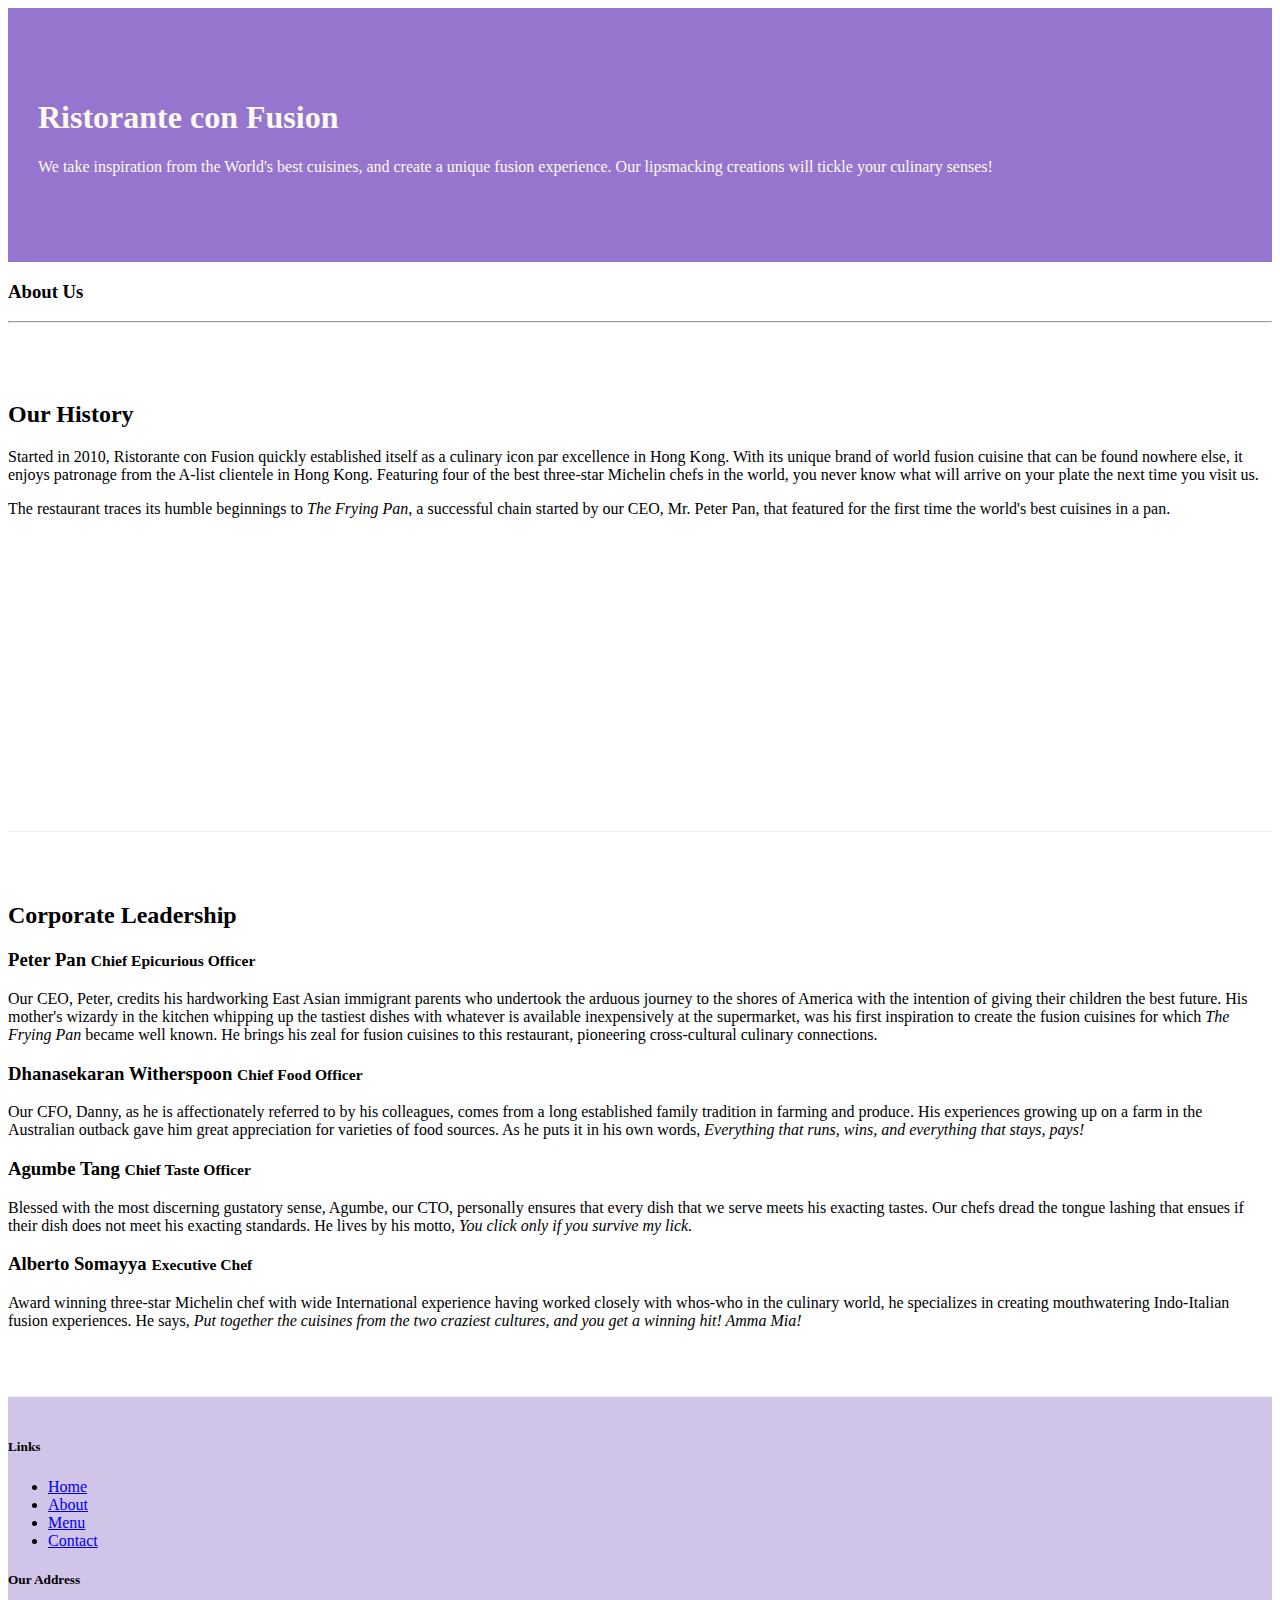
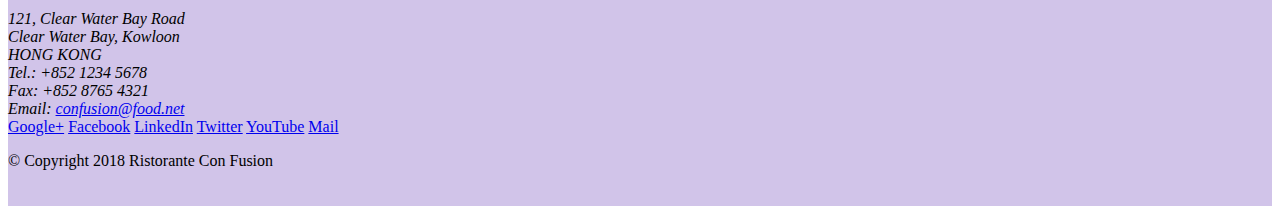
==== aboutus.html @ 8bbb732c "Assignment One Complete" ====
<!DOCTYPE html>
<html lang="en">

<head>
    <!-- Required meta tags always come first -->
    <meta charset="utf-8">
    <meta name="viewport" content="width=device-width, initial-scale=1, shrink-to-fit=no">
    <meta http-equiv="x-ua-compatible" content="ie=edge">

    <!-- Bootstrap CSS -->
    <link rel="stylesheet" href="node_modules/bootstrap/dist/css/bootstrap.min.css">

     <!-- External CSS -->
     <link rel="stylesheet" href="css/styles.css">

    <title>Ristorante Con Fusion: About Us</title>

</head>

<body>

    <header class="jumbotron">
        <div class="container">
            <div class="row row-header">
                <div class="col-12 col-sm-6">
                    <h1>Ristorante con Fusion</h1>
                    <p>We take inspiration from the World's best cuisines, and create a unique fusion experience. Our lipsmacking creations will tickle your culinary senses!</p>
                </div>
                <div class="col-12 col-sm">
                </div>
            </div>
        </div>
    </header>

    <div class="container">
        <div>
            <div>
               <h3>About Us</h3>
               <hr>
            </div>
        </div>

        <div class="row row-content">
            <div class="col-12 col-sm-6">
                <h2>Our History</h2>
                <p>Started in 2010, Ristorante con Fusion quickly established itself as a culinary icon par excellence in Hong Kong. With its unique brand of world fusion cuisine that can be found nowhere else, it enjoys patronage from the A-list clientele in Hong Kong.  Featuring four of the best three-star Michelin chefs in the world, you never know what will arrive on your plate the next time you visit us.</p>
                <p>The restaurant traces its humble beginnings to <em>The Frying Pan</em>, a successful chain started by our CEO, Mr. Peter Pan, that featured for the first time the world's best cuisines in a pan.</p>
            </div>
            <div>
            </div>
        </div>


        <div class="row row-content">
            <div class="col-12 col-sm">
                <h2>Corporate Leadership</h2>
                <h3>Peter Pan <small>Chief Epicurious Officer</small></h3>
                <p class="d-none d-sm-block">Our CEO, Peter, credits his hardworking East Asian immigrant parents who undertook the arduous journey to the shores of America with the intention of giving their children the best future. His mother's wizardy in the kitchen whipping up the tastiest dishes with whatever is available inexpensively at the supermarket, was his first inspiration to create the fusion cuisines for which <em>The Frying Pan</em> became well known. He brings his zeal for fusion cuisines to this restaurant, pioneering cross-cultural culinary connections.</p>
                <h3>Dhanasekaran Witherspoon <small>Chief Food Officer</small></h3>
                <p class="d-none d-sm-block">Our CFO, Danny, as he is affectionately referred to by his colleagues, comes from a long established family tradition in farming and produce. His experiences growing up on a farm in the Australian outback gave him great appreciation for varieties of food sources. As he puts it in his own words, <em>Everything that runs, wins, and everything that stays, pays!</em></p>
                <h3>Agumbe Tang <small>Chief Taste Officer</small></h3>
                <p class="d-none d-sm-block">Blessed with the most discerning gustatory sense, Agumbe, our CTO, personally ensures that every dish that we serve meets his exacting tastes. Our chefs dread the tongue lashing that ensues if their dish does not meet his exacting standards. He lives by his motto, <em>You click only if you survive my lick.</em></p>
                <h3>Alberto Somayya <small>Executive Chef</small></h3>
                <p class="d-none d-sm-block">Award winning three-star Michelin chef with wide International experience having worked closely with whos-who in the culinary world, he specializes in creating mouthwatering Indo-Italian fusion experiences. He says, <em>Put together the cuisines from the two craziest cultures, and you get a winning hit! Amma Mia!</em></p>
            </div>
       </div>

    </div>

    <footer class="footer">
        <div class="container">
            <div class="row">             
                <div class="col-4 offset-1 col-sm-2">
                    <h5>Links</h5>
                    <ul class="list-unstyled">
                        <li><a href="#">Home</a></li>
                        <li><a href="#">About</a></li>
                        <li><a href="#">Menu</a></li>
                        <li><a href="#">Contact</a></li>
                    </ul>
                </div>
                <div class="col-7 col-sm-5">
                    <h5>Our Address</h5>
                    <address>
		              121, Clear Water Bay Road<br>
		              Clear Water Bay, Kowloon<br>
		              HONG KONG<br>
		              Tel.: +852 1234 5678<br>
		              Fax: +852 8765 4321<br>
		              Email: <a href="mailto:confusion@food.net">confusion@food.net</a>
		           </address>
                </div>
                <div class="col-12 col-sm-4 align-self-center">
                    <div class="text-center">
                        <a href="http://google.com/+">Google+</a>
                        <a href="http://www.facebook.com/profile.php?id=">Facebook</a>
                        <a href="http://www.linkedin.com/in/">LinkedIn</a>
                        <a href="http://twitter.com/">Twitter</a>
                        <a href="http://youtube.com/">YouTube</a>
                        <a href="mailto:">Mail</a>
                    </div>
                </div>
           </div>
           <div class="row justify-content-center">             
                <div class="col-auto">
                    <p>© Copyright 2018 Ristorante Con Fusion</p>
                </div>
           </div>
        </div>
    </footer>

    <!-- jQuery first, then Popper.js, then Bootstrap JS. -->
    <script src="node_modules/jquery/dist/jquery.slim.min.js"></script>
    <script src="node_modules/popper.js/dist/umd/popper.min.js"></script>
    <script src="node_modules/bootstrap/dist/js/bootstrap.min.js"></script>
    
</body>

</html>
---- css/styles.css ----
.row-header {
    margin: 0px auto;
    padding: 0px auto;
}

.row-content {
    margin: 0px auto;
    padding: 50px 0px 50px 0px;
    border-bottom: 1px ridge;
    min-height: 400px;
}

.footer {
    background-color: #D1C4E9;
    margin: 0px auto;
    padding: 20px 0px 20px 0px;
}

.jumbotron {
    padding: 70px 30px 70px 30px;
    margin: 0px auto;
    background-color: #9575CD;
    color: floralwhite;
 }

 .address {
     font-size: 80%;
     margin: 0px auto;
     color: #0f0f0f;
 }
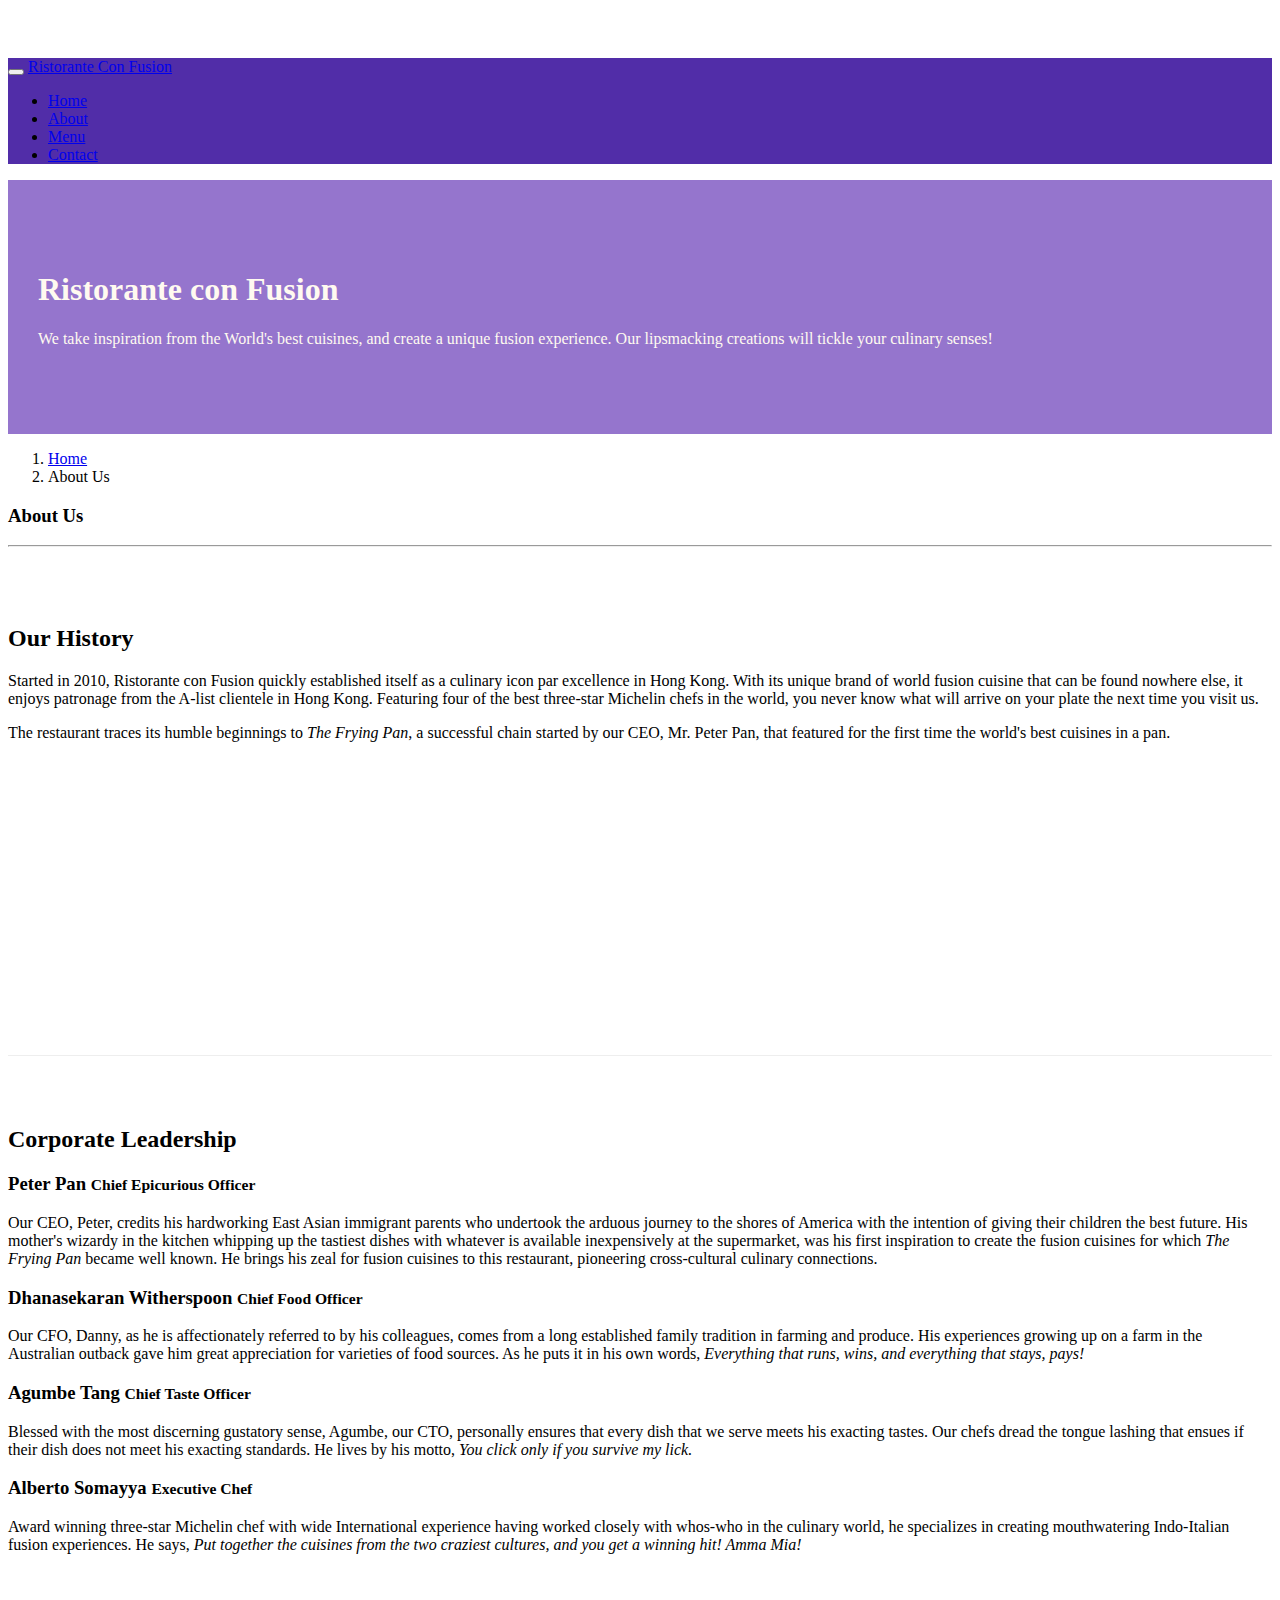
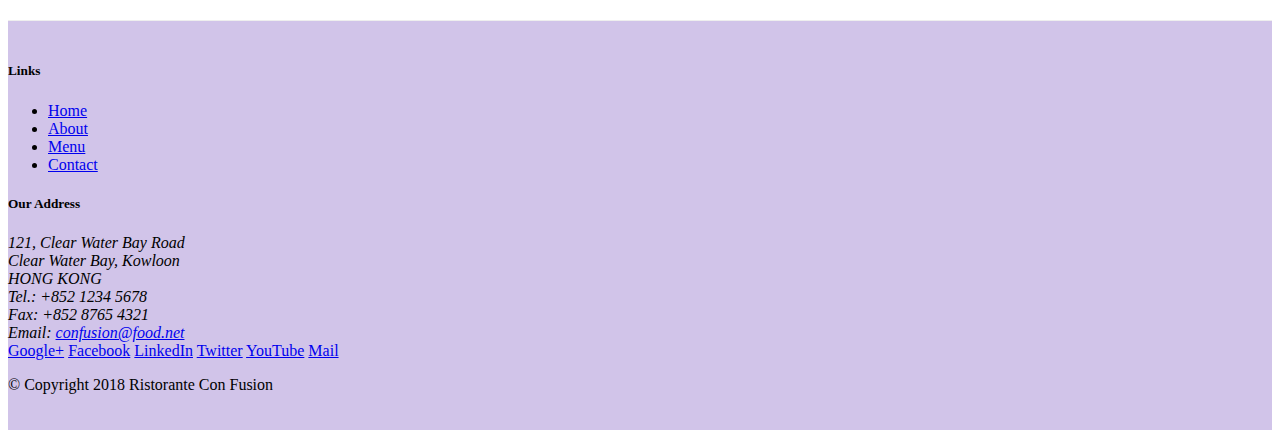
==== commit 5dcc0771: "Navigation Bar and Breadcrumb" ====
--- a/aboutus.html
+++ b/aboutus.html
@@ -19,6 +19,30 @@
 
 <body>
 
+    <nav class="navbar navbar-dark navbar-expand-sm fixed-top">
+        <div class="container">
+
+            <!-- Collapse button -->
+            <button class="navbar-toggler" type="button" data-toggle="collapse" data-target="#Navbar">
+                <span class="navbar-toggler-icon"></span>
+            </button>
+
+            <a class="navbar-brand" href="./index.html">Ristorante Con Fusion</a>
+
+            <!-- Collapsible content -->
+            <div class="collapse navbar-collapse" id="Navbar">
+                <ul class="navbar-nav mr-auto">
+                    <li class="nav-item"><a class="nav-link" href="./index.html">Home</a></li>
+                    <li class="nav-item"><a class="nav-link active" href="#">About</a></li>
+                    <li class="nav-item"><a class="nav-link" href="#">Menu</a></li>
+                    <li class="nav-item"><a class="nav-link" href="#">Contact</a></li>
+                </ul>
+            </div>
+            
+        </div>
+    
+    </nav>
+
     <header class="jumbotron">
         <div class="container">
             <div class="row row-header">
@@ -33,8 +57,12 @@
     </header>
 
     <div class="container">
-        <div>
-            <div>
+        <div class="row">
+            <ol class="col-12 breadcrumb">
+                <li class="breadcrumb-item"><a href="./index.html">Home</a></li>
+                <li class="breadcrumb-item active">About Us</li>
+            </ol>
+            <div class="col-12">
                <h3>About Us</h3>
                <hr>
             </div>
@@ -73,7 +101,7 @@
                 <div class="col-4 offset-1 col-sm-2">
                     <h5>Links</h5>
                     <ul class="list-unstyled">
-                        <li><a href="#">Home</a></li>
+                        <li><a href="./index.html">Home</a></li>
                         <li><a href="#">About</a></li>
                         <li><a href="#">Menu</a></li>
                         <li><a href="#">Contact</a></li>
--- a/css/styles.css
+++ b/css/styles.css
@@ -27,4 +27,13 @@
      font-size: 80%;
      margin: 0px auto;
      color: #0f0f0f;
+ }
+
+ body {
+     padding:50px 0px 0px 0px;
+     z-index:0;
+ }
+
+ .navbar-dark {
+     background: #512DA8;
  }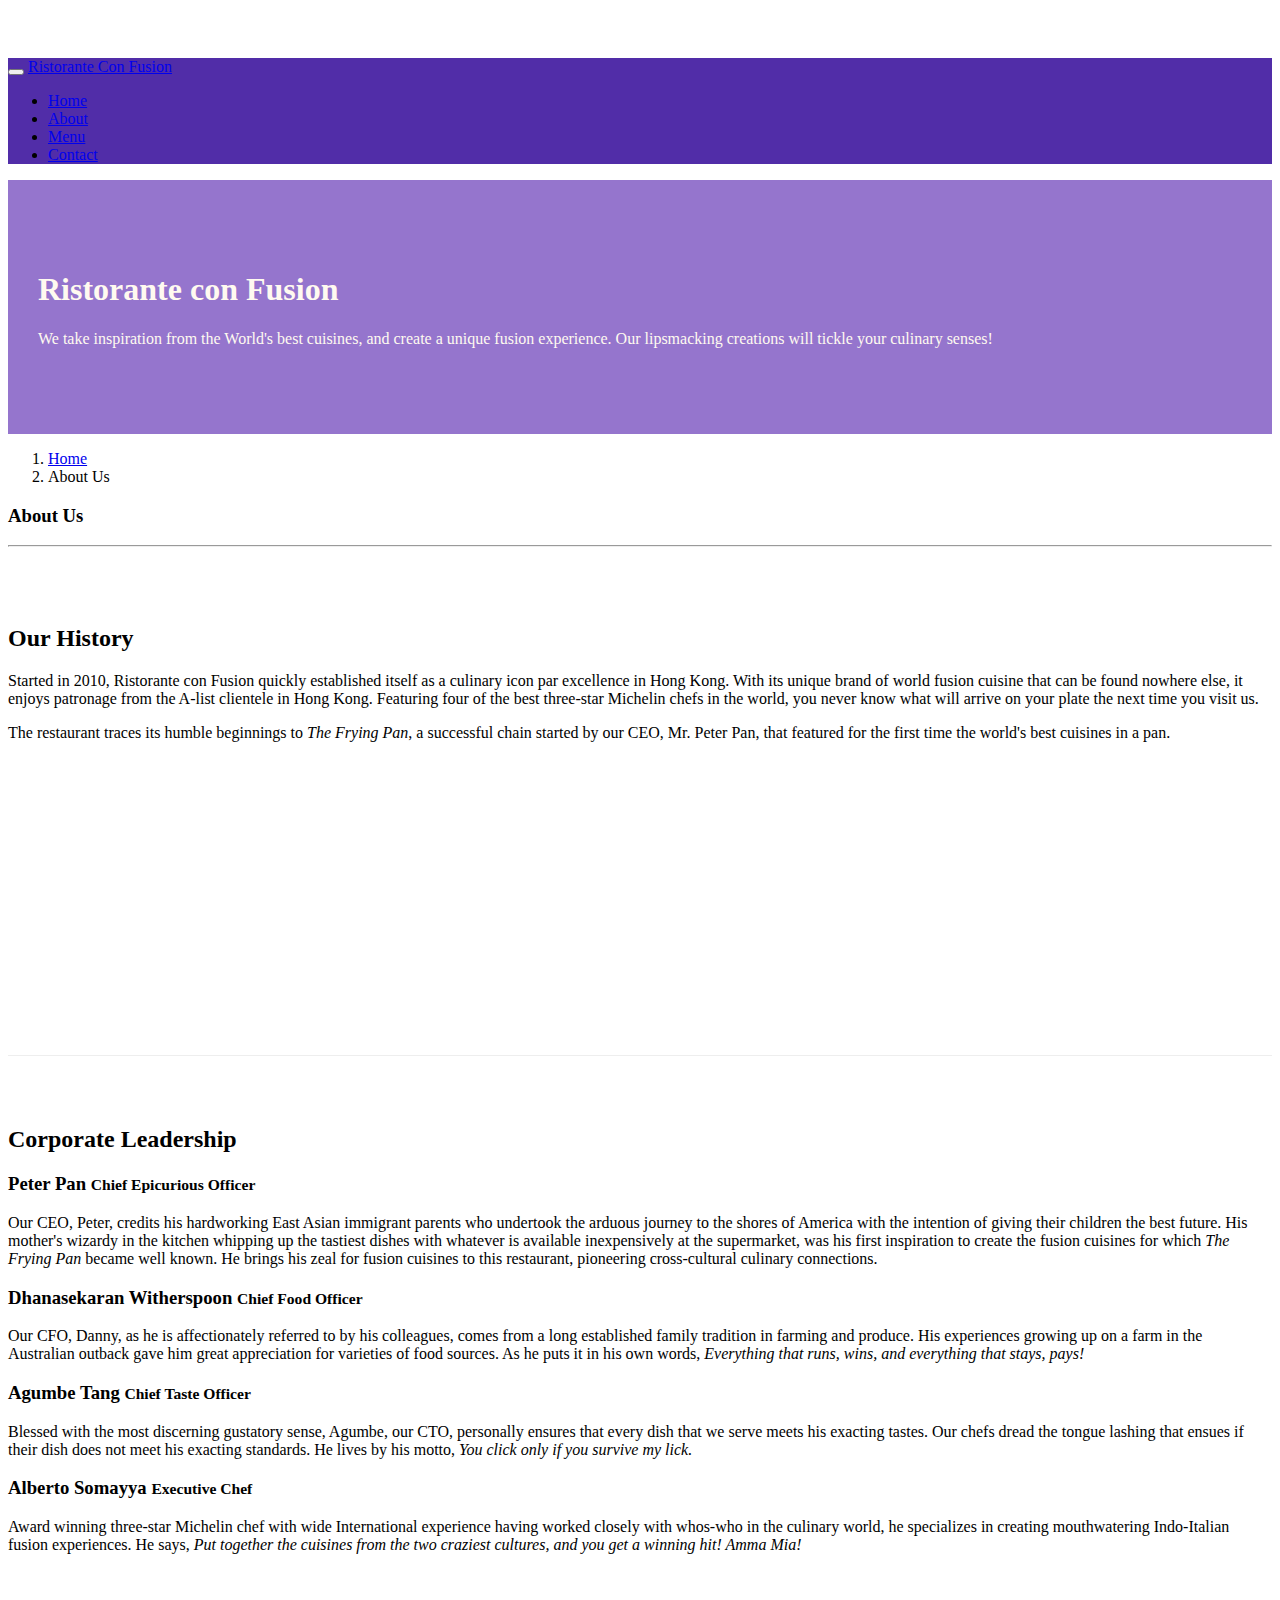
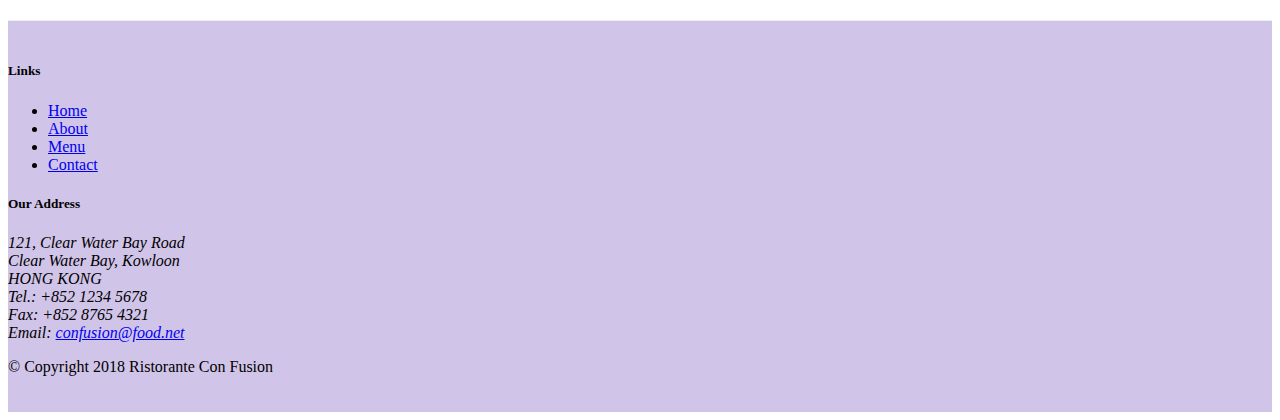
==== commit 63886010: "Navigation Update: Icon Fonts" ====
--- a/aboutus.html
+++ b/aboutus.html
@@ -9,6 +9,10 @@
 
     <!-- Bootstrap CSS -->
     <link rel="stylesheet" href="node_modules/bootstrap/dist/css/bootstrap.min.css">
+
+    <!-- Font Awesome and Bootstrap-Social -->
+    <link rel="stylesheet" href="node_modules/font-awesome/css/font-awesome.min.css">
+    <link rel="stylesheet" href="node_modules/bootstrap-social/bootstrap-social.css">
 
      <!-- External CSS -->
      <link rel="stylesheet" href="css/styles.css">
@@ -32,10 +36,10 @@
             <!-- Collapsible content -->
             <div class="collapse navbar-collapse" id="Navbar">
                 <ul class="navbar-nav mr-auto">
-                    <li class="nav-item"><a class="nav-link" href="./index.html">Home</a></li>
-                    <li class="nav-item"><a class="nav-link active" href="#">About</a></li>
-                    <li class="nav-item"><a class="nav-link" href="#">Menu</a></li>
-                    <li class="nav-item"><a class="nav-link" href="#">Contact</a></li>
+                    <li class="nav-item"><a class="nav-link" href="./index.html"><span class="fa fa-home"></span>Home</a></li>
+                    <li class="nav-item"><a class="nav-link active" href="#"><span class="fa fa-info"></span>About</a></li>
+                    <li class="nav-item"><a class="nav-link" href="#"><span class="fa fa-info"></span>Menu</a></li>
+                    <li class="nav-item"><a class="nav-link" href="#"><span class="fa fa-address-card"></span>Contact</a></li>
                 </ul>
             </div>
             
@@ -113,19 +117,19 @@
 		              121, Clear Water Bay Road<br>
 		              Clear Water Bay, Kowloon<br>
 		              HONG KONG<br>
-		              Tel.: +852 1234 5678<br>
-		              Fax: +852 8765 4321<br>
-		              Email: <a href="mailto:confusion@food.net">confusion@food.net</a>
+		              <span class="fa fa-phone"></span>Tel.: +852 1234 5678<br>
+		              <span class="fa fa-fax"></span>Fax: +852 8765 4321<br>
+		              <span class="fa fa-envelope"></span>Email: <a href="mailto:confusion@food.net">confusion@food.net</a>
 		           </address>
                 </div>
                 <div class="col-12 col-sm-4 align-self-center">
                     <div class="text-center">
-                        <a href="http://google.com/+">Google+</a>
-                        <a href="http://www.facebook.com/profile.php?id=">Facebook</a>
-                        <a href="http://www.linkedin.com/in/">LinkedIn</a>
-                        <a href="http://twitter.com/">Twitter</a>
-                        <a href="http://youtube.com/">YouTube</a>
-                        <a href="mailto:">Mail</a>
+                        <a class="btn btn-social-icon btn-google" href="http://google.com/+"><span class="fa fa-google-plus"></span></a>
+                        <a class="btn btn-social-icon btn-facebook" href="http://www.facebook.com/profile.php?id="><span class="fa fa-facebook"></span></a>
+                        <a class="btn btn-social-icon btn-linkedin" href="http://www.linkedin.com/in/"><span class="fa fa-linkedin"></span></a>
+                        <a class="btn btn-social-icon btn-twitter" href="http://twitter.com/"><span class="fa fa-twitter"></span></a>
+                        <a class="btn btn-social-icon btn-youtube" href="http://youtube.com/"><span class="fa fa-youtube"></span></a>
+                        <a class="btn btn-social-icon" href="mailto:"><span class="fa fa-envelope"></span></a>
                     </div>
                 </div>
            </div>
--- a/css/styles.css
+++ b/css/styles.css
@@ -36,4 +36,8 @@
 
  .navbar-dark {
      background: #512DA8;
+ }
+
+ .tab {
+     margin-left:0px;
  }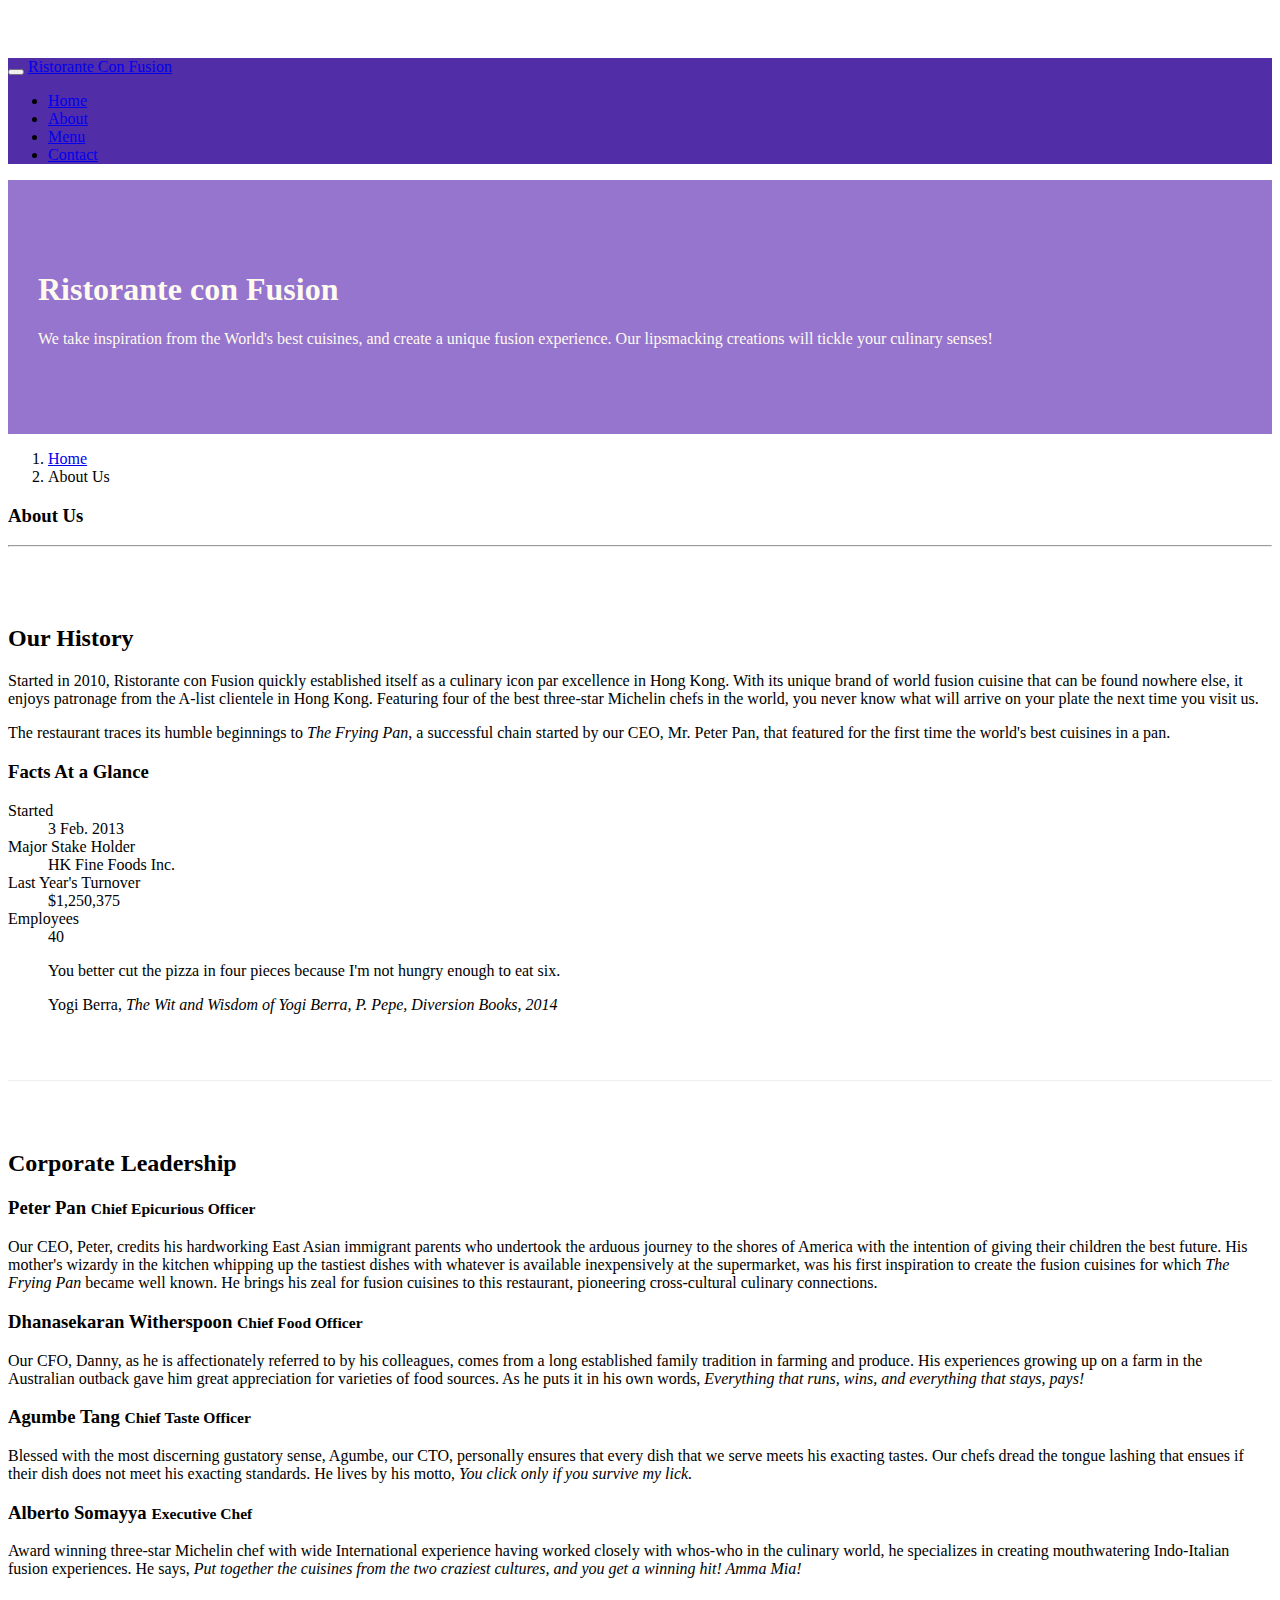
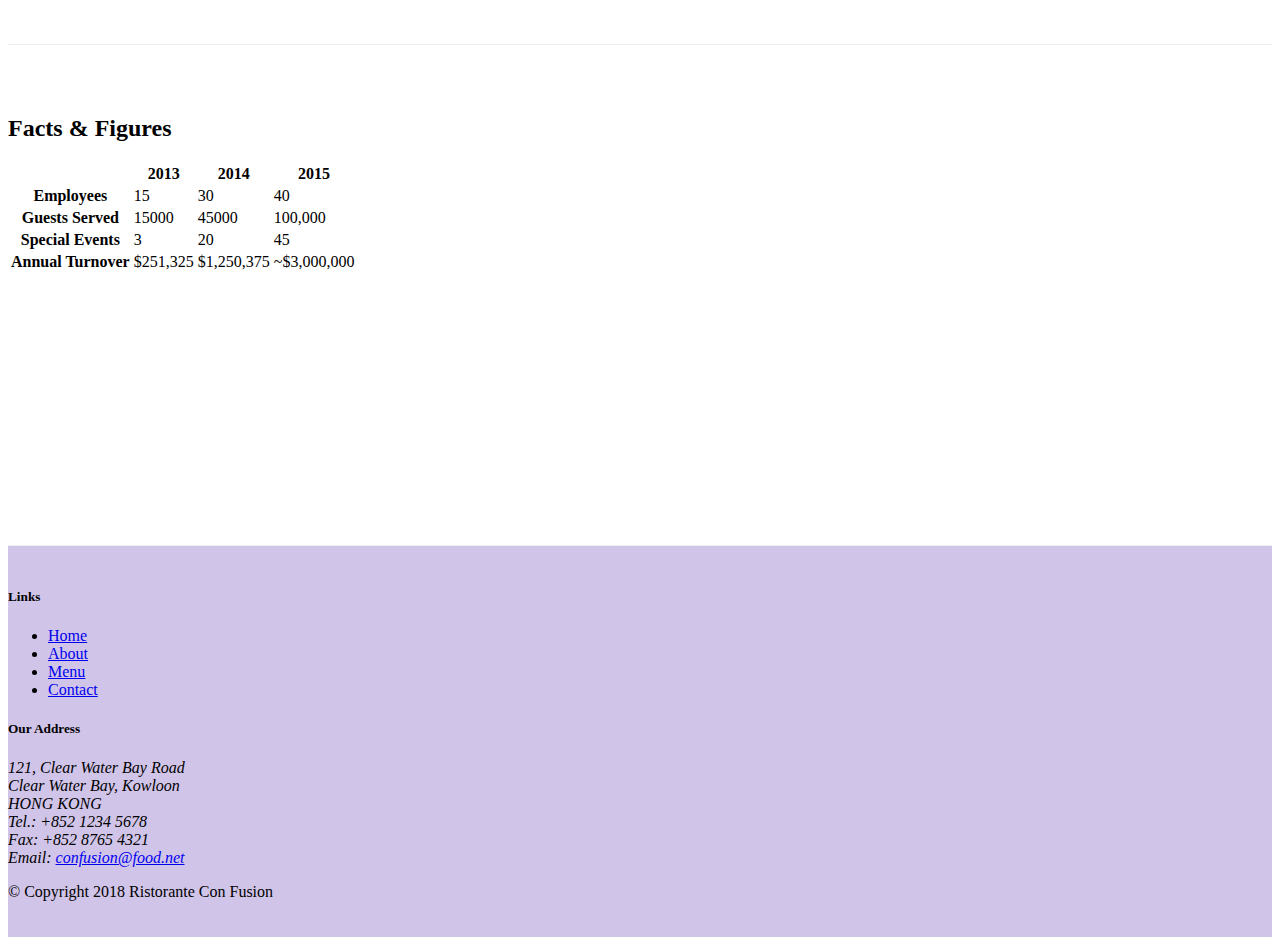
==== commit 6233fb29: "Tables and Cards" ====
--- a/aboutus.html
+++ b/aboutus.html
@@ -39,7 +39,7 @@
                     <li class="nav-item"><a class="nav-link" href="./index.html"><span class="fa fa-home"></span>Home</a></li>
                     <li class="nav-item"><a class="nav-link active" href="#"><span class="fa fa-info"></span>About</a></li>
                     <li class="nav-item"><a class="nav-link" href="#"><span class="fa fa-info"></span>Menu</a></li>
-                    <li class="nav-item"><a class="nav-link" href="#"><span class="fa fa-address-card"></span>Contact</a></li>
+                    <li class="nav-item"><a class="nav-link" href="./contactus.html"><span class="fa fa-address-card"></span>Contact</a></li>
                 </ul>
             </div>
             
@@ -78,7 +78,36 @@
                 <p>Started in 2010, Ristorante con Fusion quickly established itself as a culinary icon par excellence in Hong Kong. With its unique brand of world fusion cuisine that can be found nowhere else, it enjoys patronage from the A-list clientele in Hong Kong.  Featuring four of the best three-star Michelin chefs in the world, you never know what will arrive on your plate the next time you visit us.</p>
                 <p>The restaurant traces its humble beginnings to <em>The Frying Pan</em>, a successful chain started by our CEO, Mr. Peter Pan, that featured for the first time the world's best cuisines in a pan.</p>
             </div>
-            <div>
+            <div class="col-sm">
+                <div class="card">
+                    <h3 class="card-header bg-primary text-white">Facts At a Glance</h3>
+                    <div class="card-body">
+                        <dl class="row">
+                            <dt class="col-6">Started</dt>
+                            <dd class="col-6">3 Feb. 2013</dd>
+                            <dt class="col-6">Major Stake Holder</dt>
+                            <dd class="col-6">HK Fine Foods Inc.</dd>
+                            <dt class="col-6">Last Year's Turnover</dt>
+                            <dd class="col-6">$1,250,375</dd>
+                            <dt class="col-6">Employees</dt>
+                            <dd class="col-6">40</dd>
+                        </dl>
+                    </div>
+                </div>
+            </div>
+            <div class="col-12">
+                <div class="card card-body bg-light">
+                    <blockquote class="blockquote">
+                        <p class="mb-0">You better cut the pizza in four pieces
+                            because I'm not hungry enough to eat six.
+                        </p>
+                        <footer class="blockquote-footer">Yogi Berra, 
+                            <cite title="Source Title">The Wit and Wisdom
+                                of Yogi Berra, P. Pepe, Diversion Books, 2014
+                            </cite>
+                        </footer>
+                    </blockquote>
+                </div>
             </div>
         </div>
 
@@ -97,6 +126,53 @@
             </div>
        </div>
 
+       <div class="row row-content">
+            <div class="col-12 col-sm-9">
+                <h2>Facts &amp; Figures</h2>
+                <div class="table-responsive">
+                    <table class="table table-striped">
+                        <thead class="thead-dark">
+                            <tr>
+                                <th>&nbsp;</th>
+                                <th>2013</th>
+                                <th>2014</th>
+                                <th>2015</th>
+                            </tr>
+                        </thead>
+                        <tbody>
+                            <tr>
+                                <th>Employees</th>
+                                <td>15</td>
+                                <td>30</td>
+                                <td>40</td>
+                            </tr>
+                            <tr>
+                                <th>Guests Served</th>
+                                <td>15000</td>
+                                <td>45000</td>
+                                <td>100,000</td>
+                            </tr>
+                            <tr>
+                                <th>Special Events</th>
+                                <td>3</td>
+                                <td>20</td>
+                                <td>45</td>
+                            </tr>
+                            <tr>
+                                <th>Annual Turnover</th>
+                                <td>$251,325</td>
+                                <td>$1,250,375</td>
+                                <td>~$3,000,000</td>
+                            </tr>
+                        </tbody>
+                    </table>
+                </div>
+            </div>
+            <div class="col-12 col-sm-3">
+
+            </div>
+       </div>
+
     </div>
 
     <footer class="footer">
@@ -108,7 +184,7 @@
                         <li><a href="./index.html">Home</a></li>
                         <li><a href="#">About</a></li>
                         <li><a href="#">Menu</a></li>
-                        <li><a href="#">Contact</a></li>
+                        <li><a href="./contactus.html">Contact</a></li>
                     </ul>
                 </div>
                 <div class="col-7 col-sm-5">
--- a/css/styles.css
+++ b/css/styles.css
@@ -36,8 +36,4 @@
 
  .navbar-dark {
      background: #512DA8;
- }
-
- .tab {
-     margin-left:0px;
  }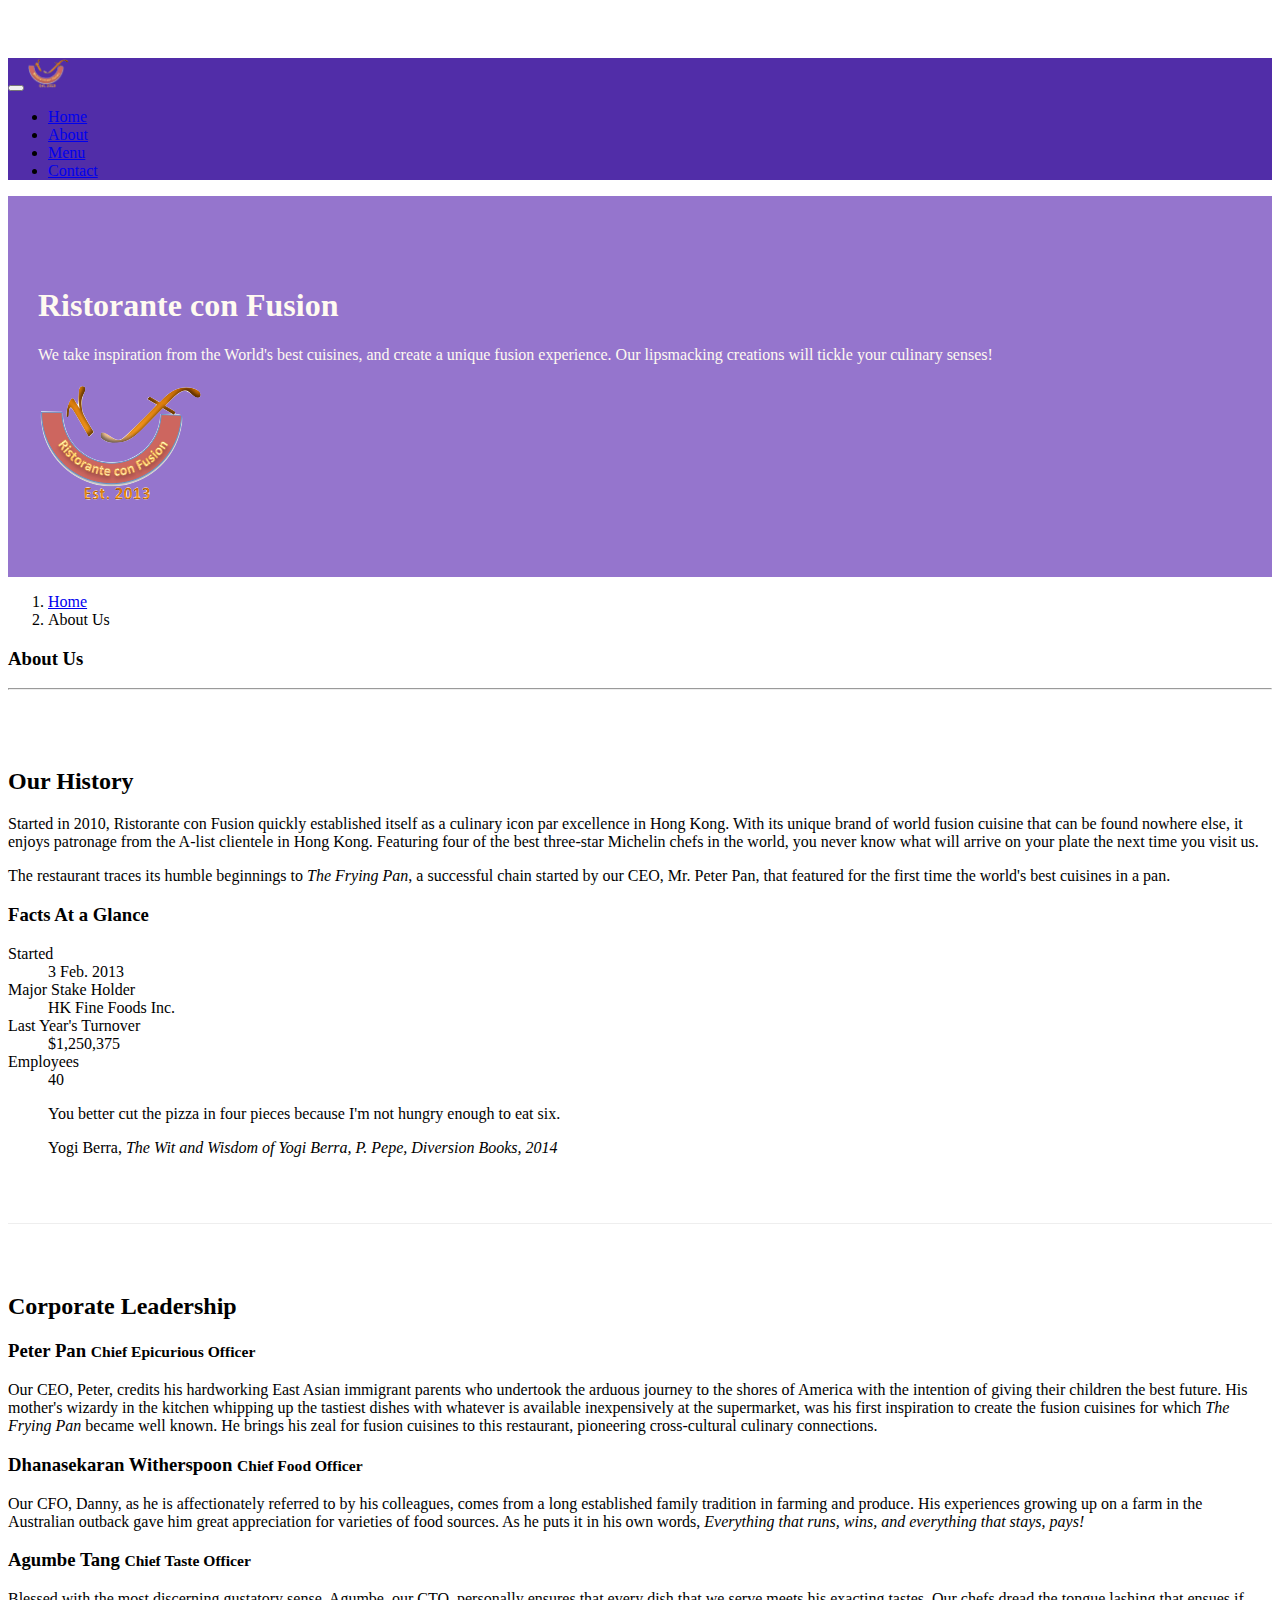
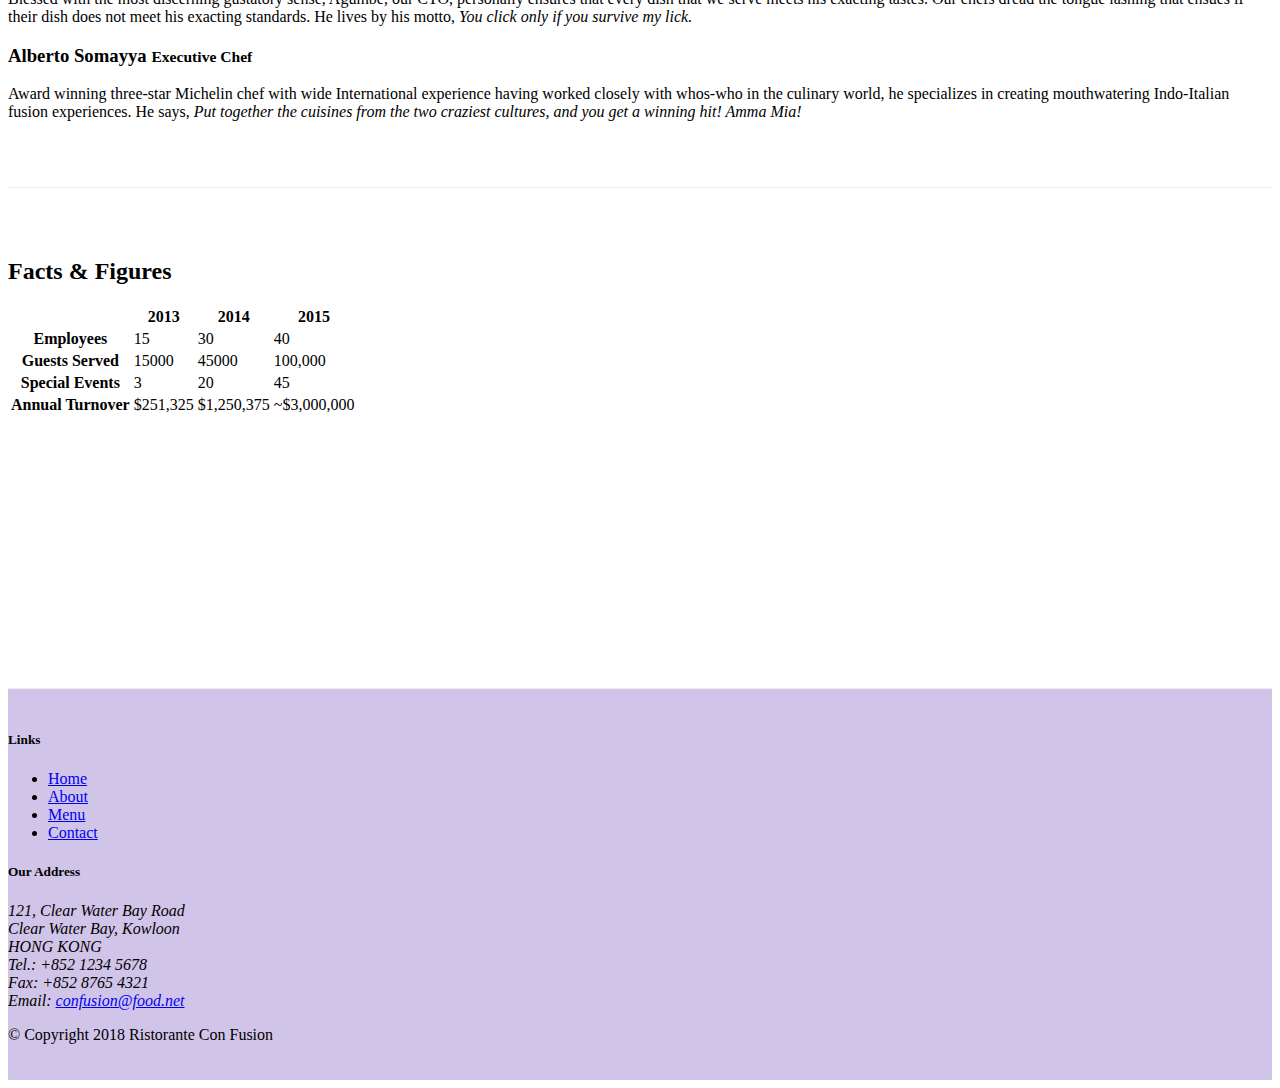
==== commit ea44fba3: "Images and Media" ====
--- a/aboutus.html
+++ b/aboutus.html
@@ -31,7 +31,7 @@
                 <span class="navbar-toggler-icon"></span>
             </button>
 
-            <a class="navbar-brand" href="./index.html">Ristorante Con Fusion</a>
+            <a class="navbar-brand" href="./index.html"><img src="img/logo.png" height="30" width="41"></a>
 
             <!-- Collapsible content -->
             <div class="collapse navbar-collapse" id="Navbar">
@@ -54,7 +54,8 @@
                     <h1>Ristorante con Fusion</h1>
                     <p>We take inspiration from the World's best cuisines, and create a unique fusion experience. Our lipsmacking creations will tickle your culinary senses!</p>
                 </div>
-                <div class="col-12 col-sm">
+                <div class="col-12 col-sm align-self-center">
+                    <img src="img/logo.png" class="img-fluid">
                 </div>
             </div>
         </div>
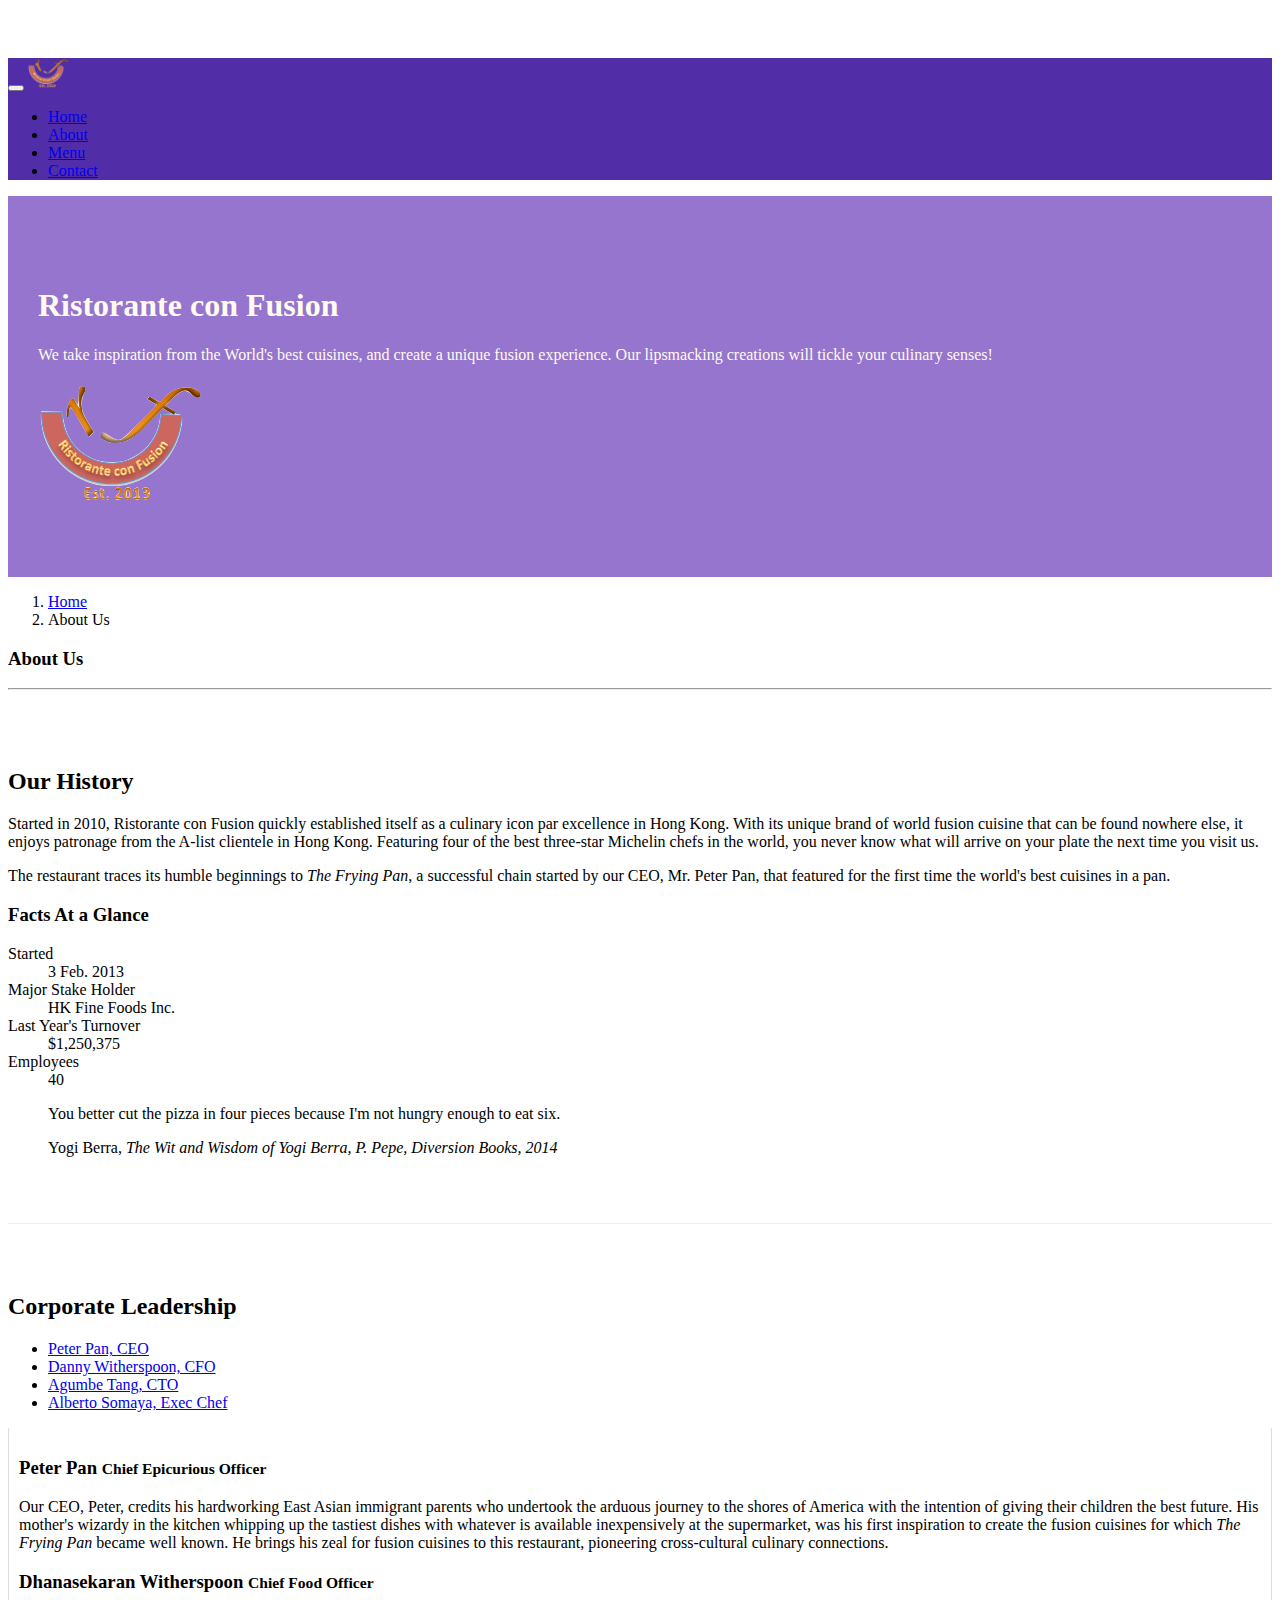
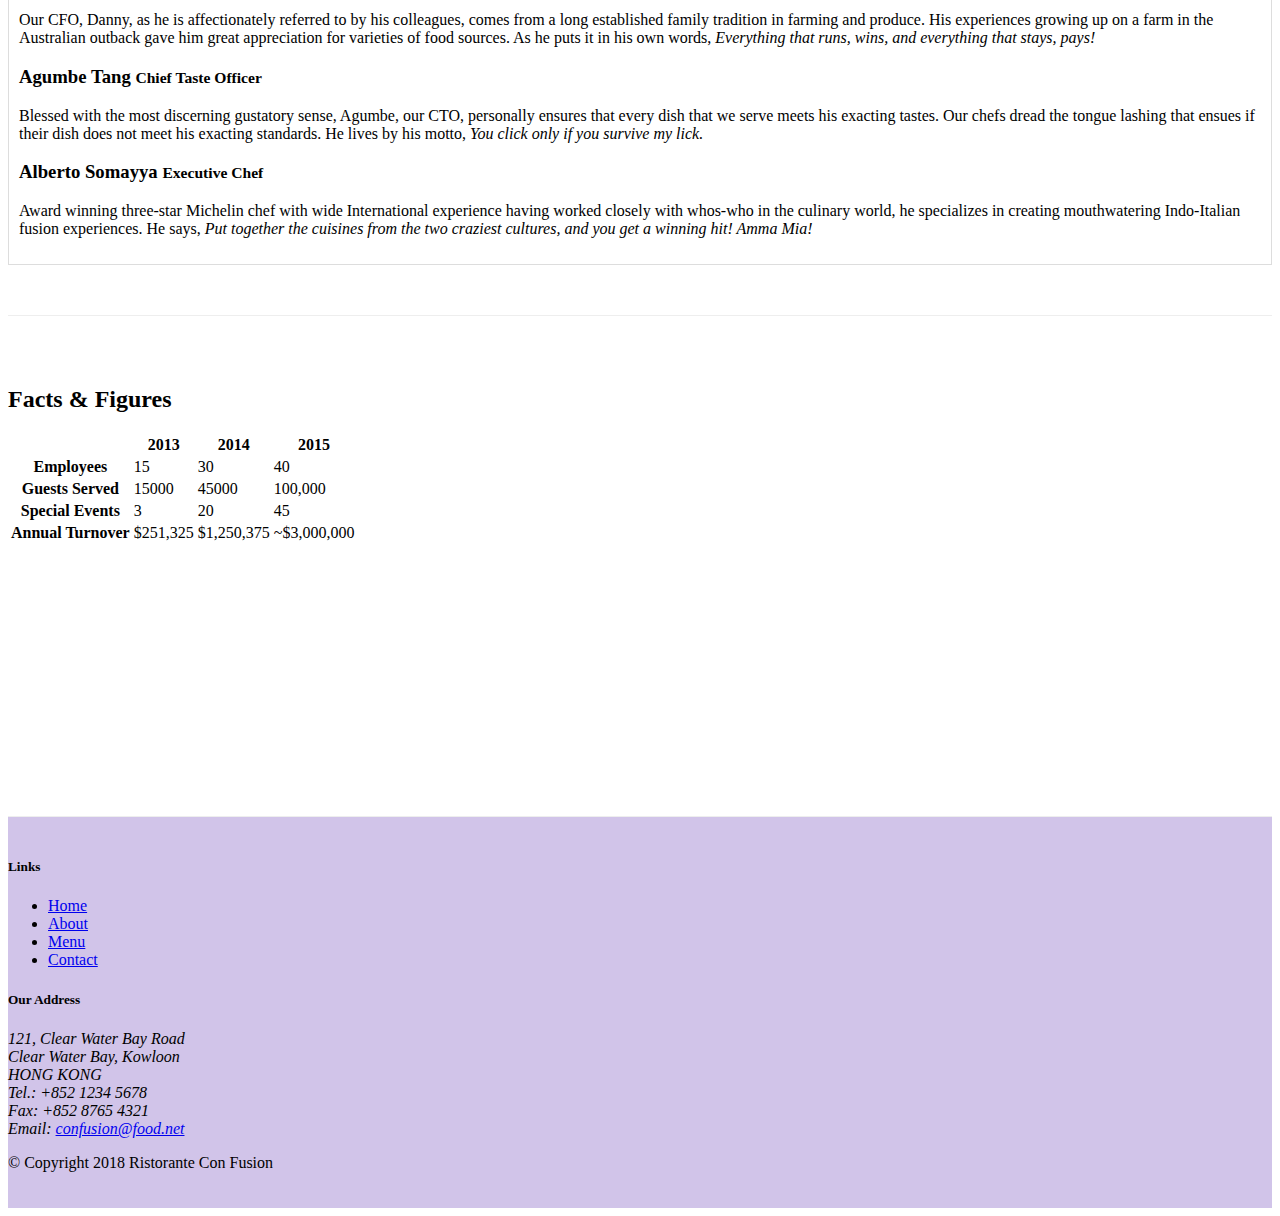
==== commit 545b5c20: "Tabs" ====
--- a/aboutus.html
+++ b/aboutus.html
@@ -116,14 +116,59 @@
         <div class="row row-content">
             <div class="col-12 col-sm">
                 <h2>Corporate Leadership</h2>
-                <h3>Peter Pan <small>Chief Epicurious Officer</small></h3>
-                <p class="d-none d-sm-block">Our CEO, Peter, credits his hardworking East Asian immigrant parents who undertook the arduous journey to the shores of America with the intention of giving their children the best future. His mother's wizardy in the kitchen whipping up the tastiest dishes with whatever is available inexpensively at the supermarket, was his first inspiration to create the fusion cuisines for which <em>The Frying Pan</em> became well known. He brings his zeal for fusion cuisines to this restaurant, pioneering cross-cultural culinary connections.</p>
-                <h3>Dhanasekaran Witherspoon <small>Chief Food Officer</small></h3>
-                <p class="d-none d-sm-block">Our CFO, Danny, as he is affectionately referred to by his colleagues, comes from a long established family tradition in farming and produce. His experiences growing up on a farm in the Australian outback gave him great appreciation for varieties of food sources. As he puts it in his own words, <em>Everything that runs, wins, and everything that stays, pays!</em></p>
-                <h3>Agumbe Tang <small>Chief Taste Officer</small></h3>
-                <p class="d-none d-sm-block">Blessed with the most discerning gustatory sense, Agumbe, our CTO, personally ensures that every dish that we serve meets his exacting tastes. Our chefs dread the tongue lashing that ensues if their dish does not meet his exacting standards. He lives by his motto, <em>You click only if you survive my lick.</em></p>
-                <h3>Alberto Somayya <small>Executive Chef</small></h3>
-                <p class="d-none d-sm-block">Award winning three-star Michelin chef with wide International experience having worked closely with whos-who in the culinary world, he specializes in creating mouthwatering Indo-Italian fusion experiences. He says, <em>Put together the cuisines from the two craziest cultures, and you get a winning hit! Amma Mia!</em></p>
+
+                <ul class="nav nav-tabs">
+                    <li class="nav-item">
+                        <a class="nav-link active" href="#peter" role="tab" data-toggle="tab">Peter Pan, CEO</a>
+                    </li>
+                    <li class="nav-item">
+                            <a class="nav-link" href="#danny" role="tab" data-toggle="tab">Danny Witherspoon, CFO</a>
+                    </li>
+                    <li class="nav-item">
+                            <a class="nav-link" href="#agumbe" role="tab" data-toggle="tab">Agumbe Tang, CTO</a>
+                    </li>
+                    <li class="nav-item">
+                            <a class="nav-link" href="#alberto" role="tab" data-toggle="tab">Alberto Somaya, Exec Chef</a>
+                    </li>
+                </ul>
+
+                <div class="tab-content">
+                    <div role="tabpanel" class="tab-pane fade show active" id="peter">
+                        <h3>Peter Pan <small>Chief Epicurious Officer</small></h3>
+                        <p class="d-none d-sm-block">
+                            Our CEO, Peter, credits his hardworking East Asian immigrant parents who undertook the arduous 
+                            journey to the shores of America with the intention of giving their children the best future. 
+                            His mother's wizardy in the kitchen whipping up the tastiest dishes with whatever is available 
+                            inexpensively at the supermarket, was his first inspiration to create the fusion cuisines for which 
+                            <em>The Frying Pan</em> became well known. He brings his zeal for fusion cuisines to this restaurant, 
+                            pioneering cross-cultural culinary connections.</p>
+                    </div>
+
+                    <div role="tabpanel" class="tab-pane fade" id="danny">
+                        <h3>Dhanasekaran Witherspoon <small>Chief Food Officer</small></h3>
+                        <p class="d-none d-sm-block">
+                            Our CFO, Danny, as he is affectionately referred to by his colleagues, comes from a long established family 
+                            tradition in farming and produce. His experiences growing up on a farm in the Australian outback gave him great 
+                            appreciation for varieties of food sources. As he puts it in his own words, <em>Everything that runs, wins, and 
+                            everything that stays, pays!</em></p>
+                    </div>
+
+                    <div role="tabpanel" class="tab-pane fade" id="agumbe">
+                        <h3>Agumbe Tang <small>Chief Taste Officer</small></h3>
+                        <p class="d-none d-sm-block">
+                            Blessed with the most discerning gustatory sense, Agumbe, our CTO, personally ensures that every dish that we serve 
+                            meets his exacting tastes. Our chefs dread the tongue lashing that ensues if their dish does not meet his exacting 
+                            standards. He lives by his motto, <em>You click only if you survive my lick.</em></p>
+                    </div>
+
+                    <div role="tabpanel" class="tab-pane fade" id="alberto">
+                        <h3>Alberto Somayya <small>Executive Chef</small></h3>
+                        <p class="d-none d-sm-block">
+                            Award winning three-star Michelin chef with wide International experience having worked closely with whos-who in the 
+                            culinary world, he specializes in creating mouthwatering Indo-Italian fusion experiences. He says, <em>Put together 
+                            the cuisines from the two craziest cultures, and you get a winning hit! Amma Mia!</em></p>
+                    </div>
+                </div>
             </div>
        </div>
 
--- a/css/styles.css
+++ b/css/styles.css
@@ -36,4 +36,11 @@
 
  .navbar-dark {
      background: #512DA8;
+ }
+
+ .tab-content {
+     border-left: 1px solid #ddd;
+     border-right: 1px solid #ddd;
+     border-bottom: 1px solid #ddd;
+     padding: 10px;
  }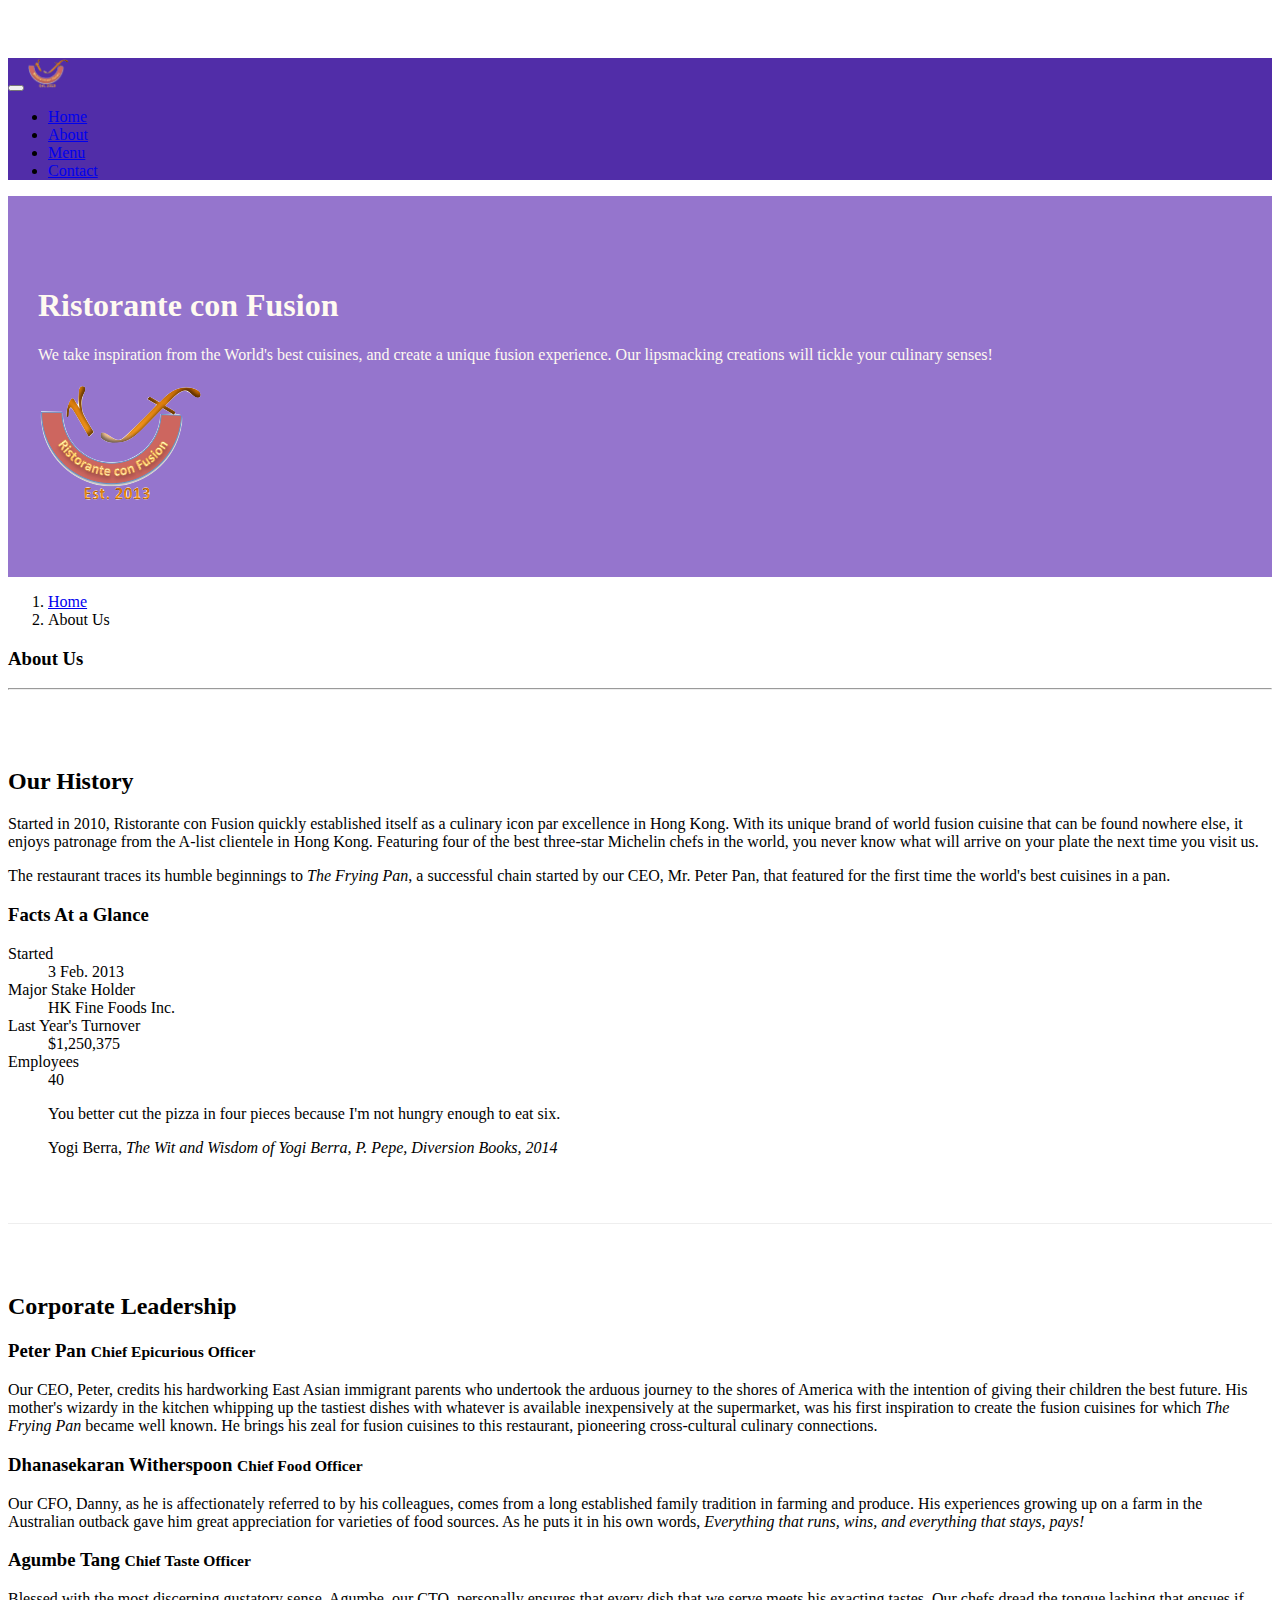
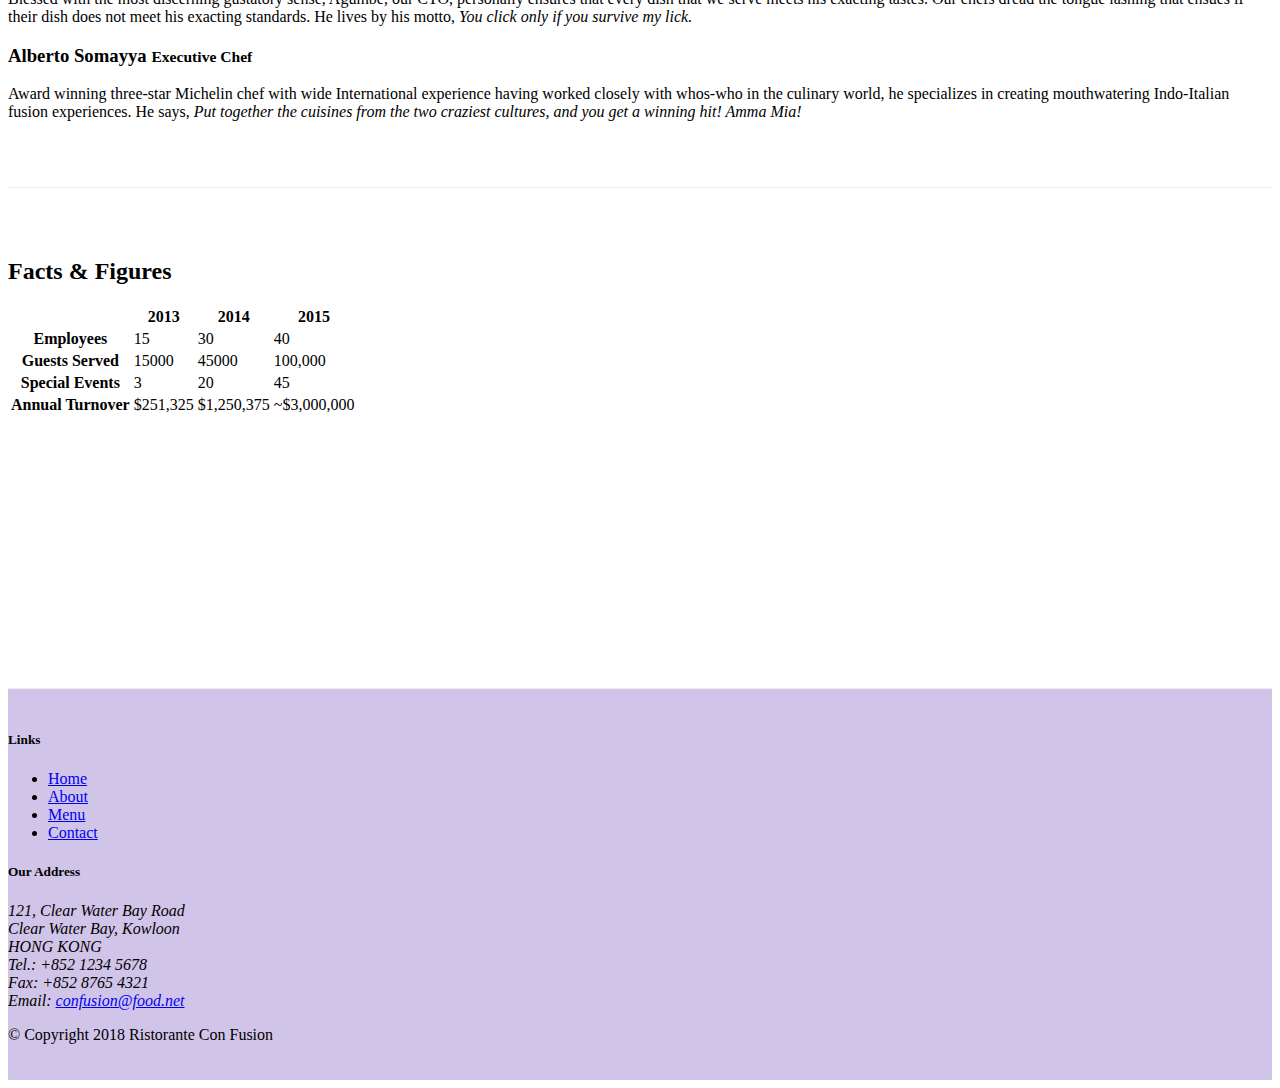
==== commit 87c33dbe: "Accordion" ====
--- a/aboutus.html
+++ b/aboutus.html
@@ -117,7 +117,91 @@
             <div class="col-12 col-sm">
                 <h2>Corporate Leadership</h2>
 
-                <ul class="nav nav-tabs">
+                <div id="accordion">
+                    <div class="card">
+                        <div class="card-header" role="tab" id="peterhead">
+                            <h3 class="mb-0">
+                                <a data-toggle="collapse" data-target="#peter">
+                                    Peter Pan <small>Chief Epicurious Officer</small>
+                                </a>
+                            </h3>
+                        </div>
+                        <div role="tabpanel" class="collapse show" id="peter" data-parent="#accordion">
+                            <div class="card-body">
+                                <p class="d-none d-sm-block">
+                                    Our CEO, Peter, credits his hardworking East Asian immigrant parents who undertook the arduous 
+                                    journey to the shores of America with the intention of giving their children the best future. 
+                                    His mother's wizardy in the kitchen whipping up the tastiest dishes with whatever is available 
+                                    inexpensively at the supermarket, was his first inspiration to create the fusion cuisines for which 
+                                    <em>The Frying Pan</em> became well known. He brings his zeal for fusion cuisines to this restaurant, 
+                                    pioneering cross-cultural culinary connections.
+                                </p>
+                            </div>
+                        </div>
+                    </div>
+
+                    <div class="card">
+                        <div class="card-header" role="tab" id="dannyhead">
+                            <h3 class="mb-0">
+                                <a data-toggle="collapse" data-target="#danny">
+                                    Dhanasekaran Witherspoon <small>Chief Food Officer</small>
+                                </a>
+                            </h3>
+                        </div>
+                        <div role="tabpanel" class="collapse" id="danny" data-parent="#accordion">
+                            <div class="card-body">
+                                <p class="d-none d-sm-block">
+                                    Our CFO, Danny, as he is affectionately referred to by his colleagues, comes from a long established family 
+                                    tradition in farming and produce. His experiences growing up on a farm in the Australian outback gave him great 
+                                    appreciation for varieties of food sources. As he puts it in his own words, <em>Everything that runs, wins, and 
+                                    everything that stays, pays!</em>
+                                </p>
+                            </div>
+                        </div>
+                    </div>
+
+                    <div class="card">
+                        <div class="card-header" role="tab" id="agumbehead">
+                            <h3 class="mb-0">
+                                <a data-toggle="collapse" data-target="#agumbe">
+                                    Agumbe Tang <small>Chief Taste Officer</small>
+                                </a>
+                            </h3>
+                        </div>
+                        <div role="tabpanel" class="collapse" id="agumbe" data-parent="#accordion">
+                            <div class="card-body">
+                                <p class="d-none d-sm-block">
+                                    Blessed with the most discerning gustatory sense, Agumbe, our CTO, personally ensures that every dish that we serve 
+                                    meets his exacting tastes. Our chefs dread the tongue lashing that ensues if their dish does not meet his exacting 
+                                    standards. He lives by his motto, <em>You click only if you survive my lick.</em>
+                                </p>
+
+                            </div>
+                        </div>
+                    </div>
+
+                    <div class="card">
+                        <div class="card-header" role="tab" id="albertohead">
+                            <h3 class="mb-0">
+                                <a data-toggle="collapse" data-target="#alberto">
+                                    Alberto Somayya <small>Executive Chef</small>
+                                </a>
+                            </h3>
+                        </div>
+                        <div role="tabpanel" class="collapse" id="alberto" data-parent="#accordion">
+                            <div class="card-body">
+                                <p class="d-none d-sm-block">
+                                    Award winning three-star Michelin chef with wide International experience having worked closely with whos-who in the 
+                                    culinary world, he specializes in creating mouthwatering Indo-Italian fusion experiences. He says, <em>Put together 
+                                    the cuisines from the two craziest cultures, and you get a winning hit! Amma Mia!</em>
+                                </p>
+                            </div>
+                        </div>
+                    </div>
+                </div>
+
+                <!-- The commented code is for creating tabs and tab content-->
+                <!-- <ul class="nav nav-tabs">
                     <li class="nav-item">
                         <a class="nav-link active" href="#peter" role="tab" data-toggle="tab">Peter Pan, CEO</a>
                     </li>
@@ -130,9 +214,9 @@
                     <li class="nav-item">
                             <a class="nav-link" href="#alberto" role="tab" data-toggle="tab">Alberto Somaya, Exec Chef</a>
                     </li>
-                </ul>
-
-                <div class="tab-content">
+                </ul> -->
+
+                <!-- <div class="tab-content">
                     <div role="tabpanel" class="tab-pane fade show active" id="peter">
                         <h3>Peter Pan <small>Chief Epicurious Officer</small></h3>
                         <p class="d-none d-sm-block">
@@ -168,7 +252,7 @@
                             culinary world, he specializes in creating mouthwatering Indo-Italian fusion experiences. He says, <em>Put together 
                             the cuisines from the two craziest cultures, and you get a winning hit! Amma Mia!</em></p>
                     </div>
-                </div>
+                </div> -->
             </div>
        </div>
 
